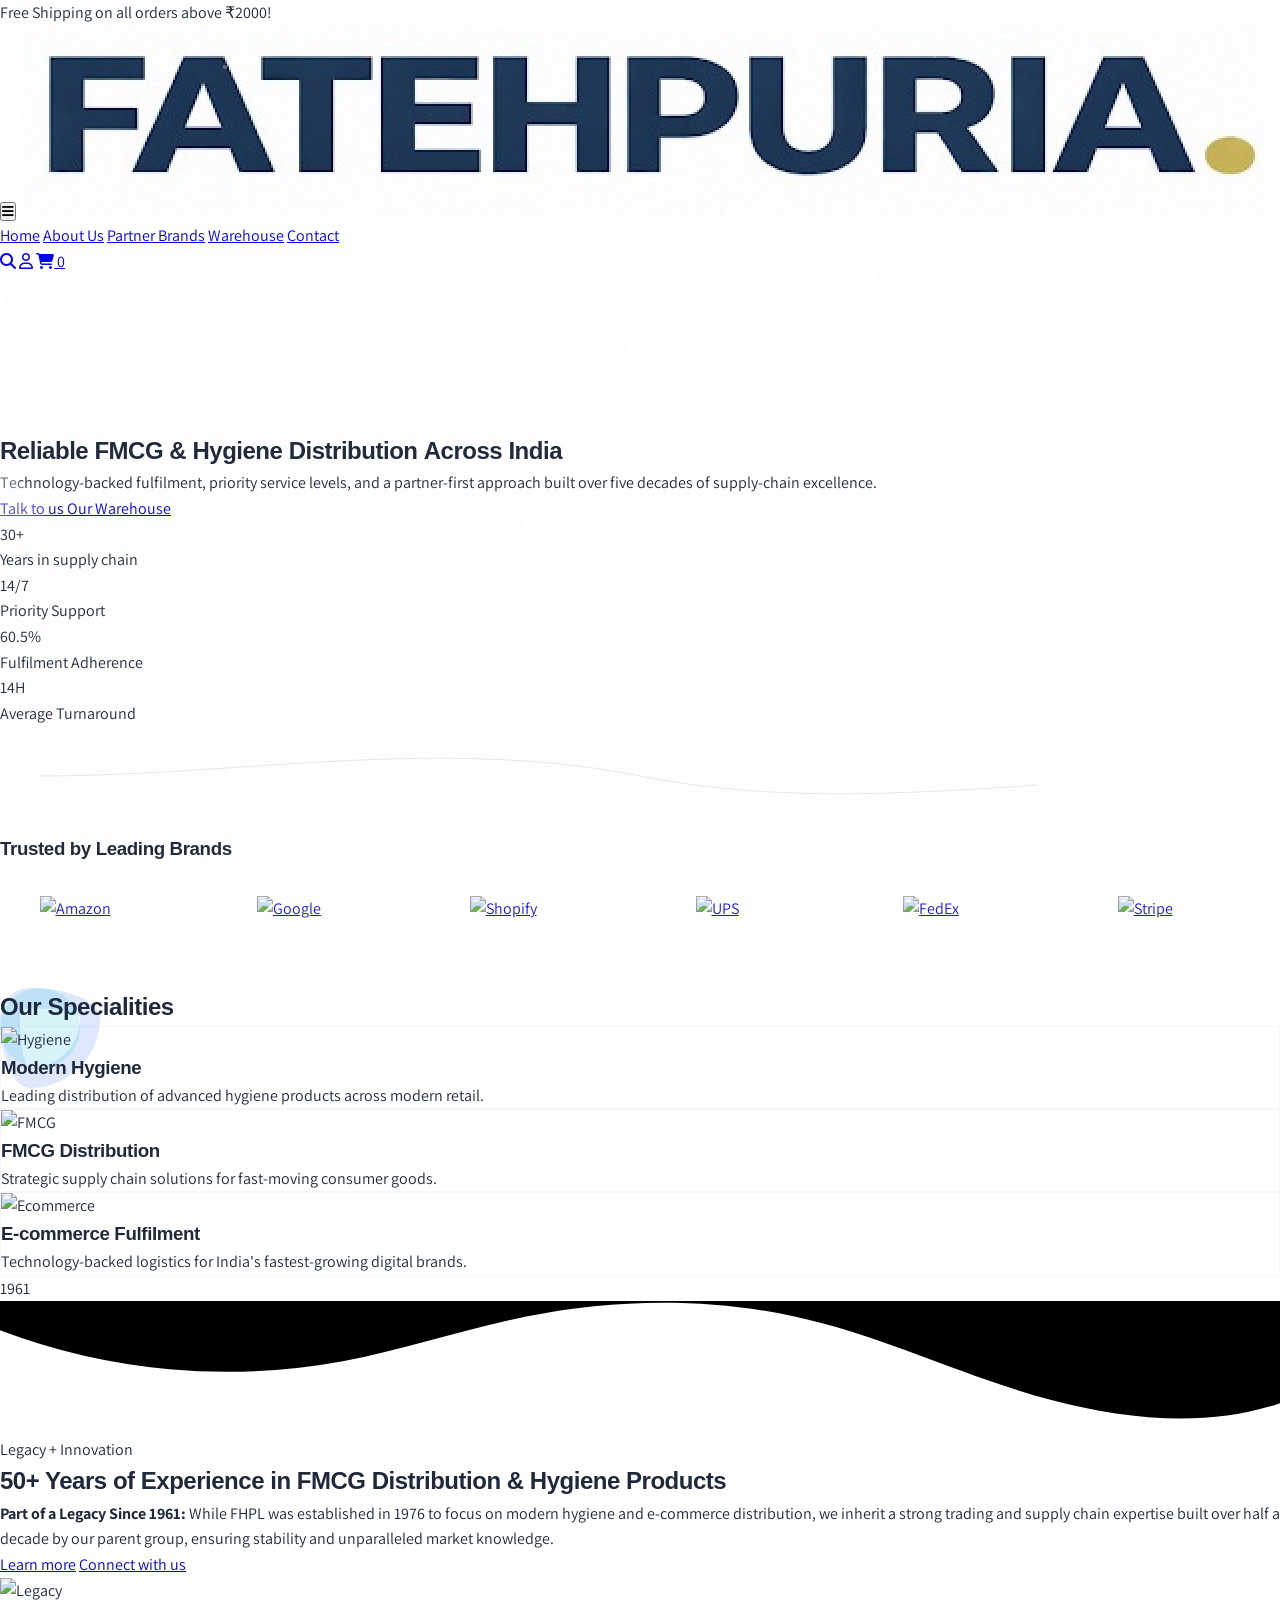
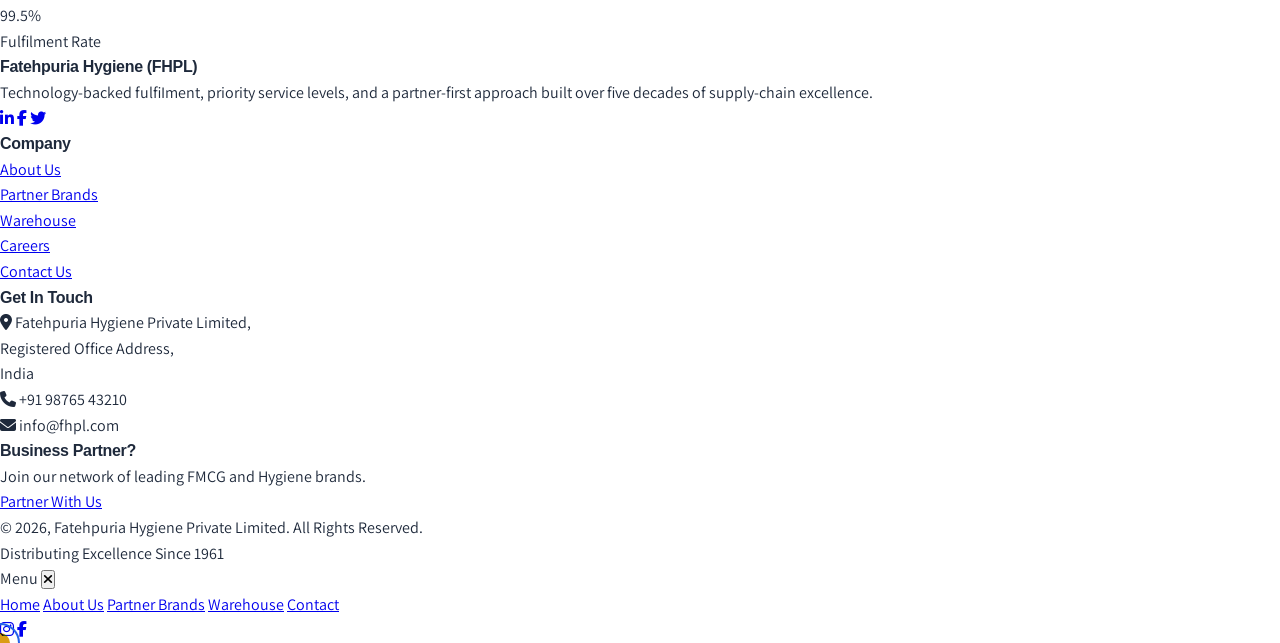
==== index.html @ 093f14c3 "Add files via upload" ====
<!DOCTYPE html>
<html lang="en">
<head>
    <meta charset="UTF-8">
    <meta name="viewport" content="width=device-width, initial-scale=1.0">
    <title>Fatehpuria - Reliable FMCG & Hygiene Distribution</title>
    <!-- Tailwind CSS -->
    <script src="https://cdn.tailwindcss.com"></script>
    <!-- Font Awesome -->
    <link rel="stylesheet" href="https://cdnjs.cloudflare.com/ajax/libs/font-awesome/6.5.0/css/all.min.css">
    <!-- Google Fonts: Assistant -->
    <link href="https://fonts.googleapis.com/css2?family=Assistant:wght@300;400;600;700&display=swap" rel="stylesheet">
    <!-- AOS Animation Library -->
    <link href="https://unpkg.com/aos@2.3.1/dist/aos.css" rel="stylesheet">
    <!-- Custom CSS -->
    <link rel="stylesheet" href="style.css">
    <style>
        body {
            font-family: 'Assistant', sans-serif;
        }
        .header-transparent {
            background: transparent;
            transition: background 0.3s ease;
        }
        .header-sticky {
            background: #ffffff;
            box-shadow: 0 2px 10px rgba(0,0,0,0.1);
        }
        .hero-section {
            height: 80vh;
            background-size: cover;
            background-position: center;
        }
        /* Custom Animations */
        @keyframes float {
            0% { transform: translateY(0px); }
            50% { transform: translateY(-20px); }
            100% { transform: translateY(0px); }
        }
        .animate-float {
            animation: float 6s ease-in-out infinite;
        }
        .animate-float-delayed {
            animation: float 8s ease-in-out infinite;
            animation-delay: 2s;
        }
        .shape-blob {
            background: rgba(18, 18, 18, 0.03);
            border-radius: 30% 70% 70% 30% / 30% 30% 70% 70%;
            position: absolute;
            z-index: -1;
        }
    </style>
</head>
<body class="bg-white text-[#121212]">
    <div class="noise-overlay"></div>

    <!-- Announcement Bar -->
    <div class="bg-[#121212] text-white text-center py-2 text-xs uppercase tracking-[.2em] font-light">
        Free Shipping on all orders above ₹2000!
    </div>

    <!-- Header -->
    <header class="sticky top-0 z-50 bg-white border-b border-[rgba(18,18,18,0.08)]">
        <div class="container mx-auto px-4 lg:px-12 py-5 flex items-center justify-between">
            <!-- Mobile Menu Toggle -->
            <button class="lg:hidden text-2xl" id="menu-btn" aria-label="Open Menu">
                <i class="fa-solid fa-bars"></i>
            </button>

            <!-- Logo -->
            <a href="index.html" class="flex items-center">
                <img src="logo.png" alt="Fatehpuria" class="h-8 md:h-10 w-auto object-contain">
            </a>

            <!-- Navigation Links -->
            <nav class="hidden lg:flex space-x-10 text-[13px] font-normal uppercase tracking-[.1em]">
                <a href="index.html" class="hover:underline underline-offset-[6px] decoration-[1.5px]">Home</a>
                <a href="about.html" class="hover:underline underline-offset-[6px] decoration-[1.5px]">About Us</a>
                <a href="partners.html" class="hover:underline underline-offset-[6px] decoration-[1.5px]">Partner Brands</a>
                <a href="warehouse.html" class="hover:underline underline-offset-[6px] decoration-[1.5px]">Warehouse</a>
                <a href="contact.html" class="hover:underline underline-offset-[6px] decoration-[1.5px]">Contact</a>
            </nav>

            <!-- Icons -->
            <div class="flex items-center space-x-8 text-xl">
                <a href="#" class="hover:scale-110 transition-transform"><i class="fa-solid fa-magnifying-glass text-lg"></i></a>
                <a href="login.html" class="hidden sm:block hover:scale-110 transition-transform"><i class="fa-regular fa-user text-lg"></i></a>
                <a href="cart.html" class="hover:scale-110 transition-transform relative">
                    <i class="fa-solid fa-cart-shopping text-lg"></i>
                    <span class="absolute -top-2.5 -right-2.5 bg-[#121212] text-white text-[9px] font-bold rounded-full w-4 h-4 flex items-center justify-center">0</span>
                </a>
            </div>
        </div>
    </header>

    <!-- Hero Slider with Video Background -->
    <section class="relative overflow-hidden h-[75vh]">
        <div class="particles-container"></div>
        <!-- Decorative Background Grid -->
        <div class="absolute inset-0 bg-grid-animate opacity-10 z-[1]"></div>
        <!-- Decorative Background Shapes -->
        <div class="shape-blob w-[400px] h-[400px] -top-20 -left-20 animate-float opacity-50"></div>
        <div class="shape-blob w-[300px] h-[300px] bottom-10 right-10 animate-float-delayed opacity-30"></div>
        
        <video autoplay muted loop playsinline class="absolute inset-0 w-full h-full object-cover z-0" poster="https://images.unsplash.com/photo-1586528116311-ad8dd3c8310d?q=80&w=2070&auto=format&fit=crop">
            <source src="https://v1.mixkit.co/videos/download/mixkit-shipping-containers-at-a-port-terminal-16013-large.mp4" type="video/mp4">
            <source src="https://assets.mixkit.co/videos/preview/mixkit-shipping-containers-at-a-port-terminal-16013-large.mp4" type="video/mp4">
            Your browser does not support the video tag.
        </video>
        <div class="relative flex items-center justify-center h-full bg-black bg-opacity-40 z-10">
            <div class="text-center text-white px-4 max-w-3xl">
                <h1 class="text-4xl md:text-6xl font-light mb-6 uppercase tracking-[.1em] leading-tight hero-title" data-aos="fade-up">Reliable FMCG & Hygiene Distribution Across India</h1>
                <p class="text-base md:text-lg mb-10 font-light tracking-[.05em] opacity-90" data-aos="fade-up" data-aos-delay="200">Technology-backed fulfilment, priority service levels, and a partner-first approach built over five decades of supply-chain excellence.</p>
                <div class="flex flex-col sm:flex-row justify-center space-y-4 sm:space-y-0 sm:space-x-6" data-aos="fade-up" data-aos-delay="400">
                    <a href="contact.html" class="inline-block bg-white text-[#121212] px-10 py-3.5 uppercase text-xs tracking-[.2em] font-medium hover:bg-[#121212] hover:text-white transition duration-500 shadow-sm btn-glint">
                        Talk to us
                    </a>
                    <a href="warehouse.html" class="inline-block border border-white text-white px-10 py-3.5 uppercase text-xs tracking-[.2em] font-medium hover:bg-white hover:text-[#121212] transition duration-500 shadow-sm btn-glint">
                        Our Warehouse
                    </a>
                </div>
            </div>
        </div>
        <!-- Scroll Down Mouse Animation -->
        <div class="absolute bottom-10 left-1/2 -translate-x-1/2 z-10 hidden md:block">
            <div class="w-6 h-10 border-2 border-white rounded-full flex justify-center p-1">
                <div class="w-1 h-2 bg-white rounded-full animate-bounce"></div>
            </div>
        </div>
    </section>

    <!-- Legacy Stats -->
    <section class="container mx-auto px-4 lg:px-12 py-20 bg-white relative overflow-hidden stats-container">
        <div class="grid grid-cols-2 lg:grid-cols-4 gap-8 text-center">
            <div class="space-y-2" data-aos="fade-up">
                <div class="text-4xl font-light text-[#121212] stat-number" data-target="50" data-suffix="+">0+</div>
                <div class="text-[11px] uppercase tracking-[.2em] text-gray-500">Years in supply chain</div>
            </div>
            <div class="space-y-2" data-aos="fade-up" data-aos-delay="100">
                <div class="text-4xl font-light text-[#121212] stat-number" data-target="24" data-suffix="/7">0/7</div>
                <div class="text-[11px] uppercase tracking-[.2em] text-gray-500">Priority Support</div>
            </div>
            <div class="space-y-2" data-aos="fade-up" data-aos-delay="200">
                <div class="text-4xl font-light text-[#121212] stat-number" data-target="99.5" data-suffix="%">0%</div>
                <div class="text-[11px] uppercase tracking-[.2em] text-gray-500">Fulfilment Adherence</div>
            </div>
            <div class="space-y-2" data-aos="fade-up" data-aos-delay="300">
                <div class="text-4xl font-light text-[#121212] stat-number" data-target="24" data-suffix="H">0H</div>
                <div class="text-[11px] uppercase tracking-[.2em] text-gray-500">Average Turnaround</div>
            </div>
        </div>
    </section>

    <!-- Decorative Drawing Line -->
    <div class="container mx-auto px-4 lg:px-12 -my-10 relative z-10 hidden lg:block">
        <svg width="100%" height="100" viewBox="0 0 1200 100" fill="none" xmlns="http://www.w3.org/2000/svg">
            <path class="drawing-line" d="M0 50C200 50 400 10 600 50C800 90 1000 50 1200 50" stroke="#121212" stroke-width="0.5" opacity="0.2"/>
        </svg>
    </div>

    <!-- Partner Brands Marquee -->
    <section class="py-12 bg-[#fafafa] border-y border-[rgba(18,18,18,0.05)] overflow-hidden">
        <div class="container mx-auto px-4 mb-8 text-center">
            <h3 class="text-[10px] uppercase tracking-[.4em] text-gray-400 font-semibold">Trusted by Leading Brands</h3>
        </div>
        <div class="marquee-container">
            <div class="marquee-content">
                <!-- Logos for seamless loop -->
                <a href="partners.html" class="marquee-item"><img src="https://www.vectorlogo.zone/logos/amazon/amazon-ar21.svg" alt="Amazon"></a>
                <a href="partners.html" class="marquee-item"><img src="https://www.vectorlogo.zone/logos/google/google-ar21.svg" alt="Google"></a>
                <a href="partners.html" class="marquee-item"><img src="https://www.vectorlogo.zone/logos/shopify/shopify-ar21.svg" alt="Shopify"></a>
                <a href="partners.html" class="marquee-item"><img src="https://www.vectorlogo.zone/logos/ups/ups-ar21.svg" alt="UPS"></a>
                <a href="partners.html" class="marquee-item"><img src="https://www.vectorlogo.zone/logos/fedex/fedex-ar21.svg" alt="FedEx"></a>
                <a href="partners.html" class="marquee-item"><img src="https://www.vectorlogo.zone/logos/stripe/stripe-ar21.svg" alt="Stripe"></a>
                <a href="partners.html" class="marquee-item"><img src="https://www.vectorlogo.zone/logos/apple/apple-ar21.svg" alt="Apple"></a>
                
                <!-- Duplicate set for seamless loop -->
                <a href="partners.html" class="marquee-item"><img src="https://www.vectorlogo.zone/logos/amazon/amazon-ar21.svg" alt="Amazon"></a>
                <a href="partners.html" class="marquee-item"><img src="https://www.vectorlogo.zone/logos/google/google-ar21.svg" alt="Google"></a>
                <a href="partners.html" class="marquee-item"><img src="https://www.vectorlogo.zone/logos/shopify/shopify-ar21.svg" alt="Shopify"></a>
                <a href="partners.html" class="marquee-item"><img src="https://www.vectorlogo.zone/logos/ups/ups-ar21.svg" alt="UPS"></a>
                <a href="partners.html" class="marquee-item"><img src="https://www.vectorlogo.zone/logos/fedex/fedex-ar21.svg" alt="FedEx"></a>
                <a href="partners.html" class="marquee-item"><img src="https://www.vectorlogo.zone/logos/stripe/stripe-ar21.svg" alt="Stripe"></a>
                <a href="partners.html" class="marquee-item"><img src="https://www.vectorlogo.zone/logos/apple/apple-ar21.svg" alt="Apple"></a>
            </div>
        </div>
    </section>


    <!-- Core Specialities -->
    <section class="container mx-auto px-4 lg:px-12 py-20 border-t border-[rgba(18,18,18,0.05)] relative">
        <div class="shape-blob w-[200px] h-[200px] top-1/2 -right-10 animate-float opacity-20"></div>
        <div class="floating-shape shape-1 top-10 left-10 opacity-10"></div>
        <div class="floating-shape shape-2 bottom-20 right-20 opacity-10"></div>
        <div class="flex items-end justify-between mb-12" data-aos="fade-right">
            <div>
                <h2 class="text-2xl font-light uppercase tracking-[.15em]">Our Specialities</h2>
                <div class="h-0.5 w-12 bg-[#121212] mt-3"></div>
            </div>
        </div>
        <div class="grid grid-cols-1 md:grid-cols-3 gap-10">
            <div class="group relative overflow-hidden aspect-[4/5] bg-gray-100 hover-card tilt-card" data-aos="zoom-in">
                <div class="reveal-overlay"></div>
                <img src="https://images.unsplash.com/photo-1586528116311-ad8dd3c8310d?q=80&w=2070&auto=format&fit=crop" alt="Hygiene" class="object-cover w-full h-full transition duration-700 group-hover:scale-110 parallax-img" data-reveal>
                <div class="absolute inset-0 bg-black bg-opacity-20 flex flex-col justify-end p-8 text-white">
                    <h3 class="text-xl uppercase tracking-widest font-light mb-2">Modern Hygiene</h3>
                    <p class="text-xs opacity-80 tracking-wide">Leading distribution of advanced hygiene products across modern retail.</p>
                </div>
            </div>
            <!-- Speciality 2 -->
            <div class="group relative overflow-hidden aspect-[4/5] bg-gray-100 hover-card tilt-card" data-aos="zoom-in" data-aos-delay="100">
                <div class="reveal-overlay"></div>
                <img src="https://images.unsplash.com/photo-1578575437130-527eed3abbec?q=80&w=2070&auto=format&fit=crop" alt="FMCG" class="object-cover w-full h-full transition duration-700 group-hover:scale-110 parallax-img" data-reveal>
                <div class="absolute inset-0 bg-black bg-opacity-20 flex flex-col justify-end p-8 text-white">
                    <h3 class="text-xl uppercase tracking-widest font-light mb-2">FMCG Distribution</h3>
                    <p class="text-xs opacity-80 tracking-wide">Strategic supply chain solutions for fast-moving consumer goods.</p>
                </div>
            </div>
            <!-- Speciality 3 -->
            <div class="group relative overflow-hidden aspect-[4/5] bg-gray-100 hover-card tilt-card" data-aos="zoom-in" data-aos-delay="200">
                <div class="reveal-overlay"></div>
                <img src="https://images.unsplash.com/photo-1553413077-190dd305871c?q=80&w=1935&auto=format&fit=crop" alt="Ecommerce" class="object-cover w-full h-full transition duration-700 group-hover:scale-110 parallax-img" data-reveal>
                <div class="absolute inset-0 bg-black bg-opacity-20 flex flex-col justify-end p-8 text-white">
                    <h3 class="text-xl uppercase tracking-widest font-light mb-2">E-commerce FulfiIment</h3>
                    <p class="text-xs opacity-80 tracking-wide">Technology-backed logistics for India's fastest-growing digital brands.</p>
                </div>
            </div>
        </div>
    </section>

    <!-- Legacy & Experience -->
    <section class="bg-white py-20 border-t border-[rgba(18,18,18,0.05)] relative overflow-hidden">
        <div class="absolute top-1/2 left-1/2 -translate-x-1/2 -translate-y-1/2 text-[20vw] font-bold text-gray-100 opacity-20 pointer-events-none select-none z-0 tracking-tighter" data-aos="fade-up">1961</div>
        <div class="absolute top-0 left-0 w-full overflow-hidden leading-none z-0 opacity-[0.03]">
            <svg data-name="Layer 1" xmlns="http://www.w3.org/2000/svg" viewBox="0 0 1200 120" preserveAspectRatio="none" class="relative block w-[calc(100%+1.3px)] h-[150px]">
                <path d="M321.39,56.44c58-10.79,114.16-30.13,172-41.86,82.39-16.72,168.19-17.73,250.45-.39C823.78,31,906.67,72,985.66,92.83c70.05,18.48,146.53,26.09,214.34,3V0H0V27.35A600.21,600.21,0,0,0,321.39,56.44Z" class="fill-[#121212]"></path>
            </svg>
        </div>
        <div class="shape-blob w-[500px] h-[500px] -bottom-24 -left-24 animate-float-delayed opacity-40"></div>
        <div class="container mx-auto px-4 lg:px-12 grid grid-cols-1 lg:grid-cols-2 gap-16 items-center">
            <div data-aos="fade-right">
                <p class="text-xs uppercase tracking-[.3em] text-gray-500 mb-4">Legacy + Innovation</p>
                <h2 class="text-3xl md:text-4xl font-light uppercase tracking-[.1em] mb-8 leading-tight text-[#121212]">50+ Years of Experience in FMCG Distribution & Hygiene Products</h2>
                <p class="text-[15px] text-gray-600 leading-relaxed mb-10 tracking-wide">
                    <strong>Part of a Legacy Since 1961:</strong> While FHPL was established in 1976 to focus on modern hygiene and e-commerce distribution, we inherit a strong trading and supply chain expertise built over half a decade by our parent group, ensuring stability and unparalleled market knowledge.
                </p>
                <div class="flex space-x-8">
                    <a href="about.html" class="text-sm uppercase tracking-[.2em] font-medium border-b border-[#121212] pb-1 hover:opacity-70 transition">Learn more</a>
                    <a href="contact.html" class="text-sm uppercase tracking-[.2em] font-medium border-b border-[#121212] pb-1 hover:opacity-70 transition">Connect with us</a>
                </div>
            </div>
            <div class="relative" data-aos="fade-left">
                <div class="reveal-overlay"></div>
                <img src="https://images.unsplash.com/photo-1587293852726-70cdb56c2866?q=80&w=2072&auto=format&fit=crop" alt="Legacy" class="w-full h-auto shadow-2xl" data-reveal>
                <div class="absolute -bottom-8 -right-8 bg-[#121212] text-white p-10 hidden md:block" data-aos="zoom-in" data-aos-delay="400">
                    <div class="text-3xl font-light mb-1">99.5%</div>
                    <div class="text-[10px] uppercase tracking-widest opacity-70">Fulfilment Rate</div>
                </div>
            </div>
        </div>
    </section>

    <!-- Footer -->
    <footer class="bg-white pt-20 pb-10 relative overflow-hidden">
        <div class="absolute -bottom-20 -right-20 w-96 h-96 bg-gray-50 rounded-full opacity-50 z-0 rotate-slow"></div>
        <div class="container mx-auto px-4 lg:px-12 grid grid-cols-1 md:grid-cols-2 lg:grid-cols-4 gap-16 relative z-10">
            <!-- About -->
            <div class="space-y-6">
                <h4 class="text-[13px] font-semibold uppercase tracking-[.2em] mb-8">Fatehpuria Hygiene (FHPL)</h4>
                <p class="text-[13px] text-gray-600 leading-relaxed tracking-wide">
                    Technology-backed fulfiIment, priority service levels, and a partner-first approach built over five decades of supply-chain excellence.
                </p>
                <div class="flex space-x-6 text-xl text-[#121212]">
                    <a href="#" class="hover:opacity-70 transition"><i class="fa-brands fa-linkedin-in"></i></a>
                    <a href="#" class="hover:opacity-70 transition"><i class="fa-brands fa-facebook-f"></i></a>
                    <a href="#" class="hover:opacity-70 transition"><i class="fa-brands fa-twitter"></i></a>
                </div>
            </div>
            <!-- Quick Links -->
            <div>
                <h4 class="text-[13px] font-semibold uppercase tracking-[.2em] mb-8">Company</h4>
                <ul class="text-[13px] text-gray-600 space-y-4 tracking-wide">
                    <li><a href="about.html" class="hover:underline underline-offset-4 decoration-1">About Us</a></li>
                    <li><a href="partners.html" class="hover:underline underline-offset-4 decoration-1">Partner Brands</a></li>
                    <li><a href="warehouse.html" class="hover:underline underline-offset-4 decoration-1">Warehouse</a></li>
                    <li><a href="careers.html" class="hover:underline underline-offset-4 decoration-1">Careers</a></li>
                    <li><a href="contact.html" class="hover:underline underline-offset-4 decoration-1">Contact Us</a></li>
                </ul>
            </div>
            <!-- Customer Service -->
            <div>
                <h4 class="text-[13px] font-semibold uppercase tracking-[.2em] mb-8">Get In Touch</h4>
                <ul class="text-[13px] text-gray-600 space-y-4 tracking-wide">
                    <li class="flex items-start space-x-3">
                        <i class="fa-solid fa-location-dot mt-1"></i>
                        <span>Fatehpuria Hygiene Private Limited,<br>Registered Office Address,<br>India</span>
                    </li>
                    <li class="flex items-center space-x-3">
                        <i class="fa-solid fa-phone"></i>
                        <span>+91 98765 43210</span>
                    </li>
                    <li class="flex items-center space-x-3">
                        <i class="fa-solid fa-envelope"></i>
                        <span>info@fhpl.com</span>
                    </li>
                </ul>
            </div>
            <!-- Newsletter -->
            <div class="space-y-6">
                <h4 class="text-[13px] font-semibold uppercase tracking-[.2em] mb-8">Business Partner?</h4>
                <p class="text-[13px] text-gray-600 tracking-wide">Join our network of leading FMCG and Hygiene brands.</p>
                <a href="contact.html" class="inline-block border border-[#121212] text-[#121212] px-8 py-2.5 uppercase text-[10px] tracking-[.2em] font-medium hover:bg-[#121212] hover:text-white transition duration-500">
                    Partner With Us
                </a>
            </div>
        </div>
        <div class="container mx-auto px-4 lg:px-12 mt-24 pt-8 border-t border-[rgba(18,18,18,0.08)] flex flex-col md:flex-row justify-between items-center text-[11px] text-gray-500 uppercase tracking-[.15em]">
            <p>&copy; 2026, Fatehpuria Hygiene Private Limited. All Rights Reserved.</p>
            <div class="mt-4 md:mt-0 flex space-x-4">
                <p>Distributing Excellence Since 1961</p>
            </div>
        </div>
    </footer>

    <!-- Mobile Menu Drawer (Hidden by default) -->
    <div id="mobile-menu" class="fixed inset-0 bg-black bg-opacity-50 z-[60] hidden transition-opacity duration-300">
        <div class="bg-white w-4/5 h-full p-8 space-y-8 transform -translate-x-full transition-transform duration-300">
            <div class="flex justify-between items-center">
                <span class="text-xl font-bold uppercase">Menu</span>
                <button id="close-menu" aria-label="Close Menu"><i class="fa-solid fa-xmark text-2xl"></i></button>
            </div>
            <nav class="flex flex-col space-y-6 text-sm uppercase tracking-widest">
                <a href="index.html" class="border-b border-gray-100 pb-2">Home</a>
                <a href="about.html" class="border-b border-gray-100 pb-2">About Us</a>
                <a href="partners.html" class="border-b border-gray-100 pb-2">Partner Brands</a>
                <a href="warehouse.html" class="border-b border-gray-100 pb-2">Warehouse</a>
                <a href="contact.html" class="border-b border-gray-100 pb-2">Contact</a>
            </nav>
            <div class="pt-8 flex space-x-6 text-xl text-[#121212]">
                <a href="#"><i class="fa-brands fa-instagram"></i></a>
                <a href="#"><i class="fa-brands fa-facebook-f"></i></a>
            </div>
        </div>
    </div>

    <script src="https://unpkg.com/aos@2.3.1/dist/aos.js"></script>
    <script src="script.js"></script>
</body>
</html>
---- style.css ----
/* Global Styles & Animations for Fatehpuria - Corporate Level */
:root {
    --primary: #2563eb;
    --primary-dark: #1d4ed8;
    --primary-light: #60a5fa;
    --secondary: #06b6d4;
    --accent: #f43f5e;
    --bg-dark: #0f172a;
    --text-main: #1e293b;
    --text-muted: #64748b;
    --glass-bg: rgba(255, 255, 255, 0.7);
    --glass-border: rgba(255, 255, 255, 0.2);
    --gradient-primary: linear-gradient(135deg, #1e40af 0%, #3b82f6 100%);
    --gradient-corporate: linear-gradient(135deg, #0f172a 0%, #1e293b 100%);
}

* {
    margin: 0;
    padding: 0;
    box-sizing: border-box;
    cursor: none; /* Custom cursor will be added via JS */
}

body {
    font-family: 'Inter', sans-serif;
    color: var(--text-main);
    overflow-x: hidden;
    background-color: #ffffff;
    line-height: 1.6;
}

h1, h2, h3, h4, .font-heading {
    font-family: 'Manrope', sans-serif;
    font-weight: 700;
    letter-spacing: -0.02em;
}

/* Custom Cursor */
#custom-cursor {
    width: 20px;
    height: 20px;
    background: var(--primary);
    border-radius: 50%;
    position: fixed;
    pointer-events: none;
    z-index: 9999;
    transition: transform 0.1s ease, background 0.3s ease;
    mix-blend-mode: difference;
}

#custom-cursor-outline {
    width: 40px;
    height: 40px;
    border: 2px solid var(--primary);
    border-radius: 50%;
    position: fixed;
    pointer-events: none;
    z-index: 9998;
    transition: transform 0.15s ease, border-color 0.3s ease;
}

/* Text Selection */
::selection {
    background-color: var(--primary);
    color: white;
}

/* Glassmorphism */
.glass {
    background: var(--glass-bg);
    backdrop-filter: blur(12px);
    -webkit-backdrop-filter: blur(12px);
    border: 1px solid var(--glass-border);
}

.glass-dark {
    background: rgba(15, 23, 42, 0.8);
    backdrop-filter: blur(16px);
    -webkit-backdrop-filter: blur(16px);
    border: 1px solid rgba(255, 255, 255, 0.1);
}

/* Custom Animations */
@keyframes float {
    0%, 100% { transform: translateY(0) rotate(0deg); }
    50% { transform: translateY(-20px) rotate(2deg); }
}

@keyframes revealText {
    from { clip-path: inset(0 100% 0 0); }
    to { clip-path: inset(0 0 0 0); }
}

@keyframes fadeInUp {
    from { opacity: 0; transform: translateY(30px); }
    to { opacity: 1; transform: translateY(0); }
}

.animate-float {
    animation: float 8s ease-in-out infinite;
}

.reveal-text {
    animation: revealText 1.2s cubic-bezier(0.77, 0, 0.175, 1) forwards;
}

.fade-in-up {
    animation: fadeInUp 1s cubic-bezier(0.23, 1, 0.32, 1) forwards;
}

/* Shapes & Blobs - Refined */
.blob {
    position: absolute;
    filter: blur(100px);
    opacity: 0.12;
    border-radius: 50%;
    z-index: -1;
    pointer-events: none;
}

/* Button Enhancements - Corporate Level */
.btn-corporate {
    background: var(--gradient-primary);
    color: white;
    padding: 0.85rem 2rem;
    border-radius: 9999px;
    font-weight: 700;
    font-size: 0.875rem;
    text-transform: uppercase;
    letter-spacing: 0.1em;
    transition: all 0.5s cubic-bezier(0.19, 1, 0.22, 1);
    display: inline-flex;
    align-items: center;
    justify-content: center;
    border: none;
    position: relative;
    overflow: hidden;
    box-shadow: 0 10px 30px -10px rgba(37, 99, 235, 0.5);
}

.btn-corporate::after {
    content: '';
    position: absolute;
    top: 0;
    left: -100%;
    width: 100%;
    height: 100%;
    background: linear-gradient(90deg, transparent, rgba(255, 255, 255, 0.2), transparent);
    transition: 0.5s;
}

.btn-corporate:hover {
    transform: translateY(-5px);
    box-shadow: 0 20px 40px -15px rgba(37, 99, 235, 0.6);
}

.btn-corporate:hover::after {
    left: 100%;
}

/* Card Hover Effects */
.hover-card {
    transition: all 0.6s cubic-bezier(0.165, 0.84, 0.44, 1);
    border: 1px solid rgba(0, 0, 0, 0.03);
}

.hover-card:hover {
    transform: translateY(-12px) scale(1.02);
    box-shadow: 0 30px 60px -12px rgba(0, 0, 0, 0.08);
    border-color: rgba(37, 99, 235, 0.1);
}

/* Text Gradient */
.text-gradient {
    background: var(--gradient-primary);
    -webkit-background-clip: text;
    -webkit-text-fill-color: transparent;
    background-clip: text;
}

/* Background Patterns */
.bg-dot-pattern {
    background-image: radial-gradient(#e2e8f0 1px, transparent 1px);
    background-size: 24px 24px;
}

.bg-grid-pattern {
    background-image: linear-gradient(to right, #f1f5f9 1px, transparent 1px),
                      linear-gradient(to bottom, #f1f5f9 1px, transparent 1px);
    background-size: 40px 40px;
}

/* Section Header Styles */
.section-tag {
    font-size: 0.75rem;
    font-weight: 800;
    text-transform: uppercase;
    letter-spacing: 0.4em;
    color: var(--primary);
    margin-bottom: 1rem;
    display: block;
}

/* Scroll Progress Bar */
#scroll-progress {
    position: fixed;
    top: 0;
    left: 0;
    width: 0%;
    height: 4px;
    background: var(--gradient-primary);
    z-index: 9999;
}

/* Smooth Image Loading - Simplified to ensure visibility */
img {
    transition: transform 0.3s ease;
}


/* Hero Text Animation Classes */
.hero-title span {
    display: inline-block;
    opacity: 0;
    transform: translateY(30px);
    transition: all 0.8s cubic-bezier(0.23, 1, 0.32, 1);
}

.hero-title span.reveal {
    opacity: 1;
    transform: translateY(0);
}

/* Magnetic Button Base Style */
.magnetic-btn {
    transition: transform 0.3s cubic-bezier(0.23, 1, 0.32, 1);
}

/* Background Animated Pattern */
.bg-grid-animate {
    background-image: linear-gradient(to right, #f1f5f9 1px, transparent 1px),
                      linear-gradient(to bottom, #f1f5f9 1px, transparent 1px);
    background-size: 50px 50px;
    animation: moveGrid 20s linear infinite;
}

@keyframes moveGrid {
    from { background-position: 0 0; }
    to { background-position: 50px 50px; }
}

/* Marquee Animation */
@keyframes scroll {
    0% { transform: translateX(0); }
    100% { transform: translateX(-50%); }
}

.marquee-container {
    overflow: hidden;
    white-space: nowrap;
    position: relative;
    padding: 2rem 0;
}

.marquee-content {
    display: inline-flex;
    animation: scroll 45s linear infinite;
    gap: 4rem;
}

.marquee-item {
    flex-shrink: 0;
    display: flex;
    align-items: center;
    justify-content: center;
    min-width: 150px; /* Ensure space for logos */
}

.marquee-item img {
    height: 60px;
    width: auto;
    max-width: 160px;
    display: block;
    opacity: 0.9;
    transition: all 0.3s ease;
}

.marquee-item:hover img {
    opacity: 1;
    transform: scale(1.1);
}

/* Tilt Effect Placeholder (Logic in JS) */
.tilt-card {
    transform-style: preserve-3d;
    perspective: 1000px;
}

/* Floating Shapes */
.floating-shape {
    position: absolute;
    z-index: 0;
    pointer-events: none;
    opacity: 0.15;
}

.shape-1 { width: 100px; height: 100px; border: 20px solid var(--primary); border-radius: 30% 70% 70% 30% / 30% 30% 70% 70%; animation: float 10s infinite alternate; }
.shape-2 { width: 80px; height: 80px; background: var(--secondary); border-radius: 50%; animation: float 15s infinite alternate-reverse; }
.shape-3 { width: 120px; height: 120px; border: 2px solid var(--accent); animation: float 12s infinite linear; }


/* Image Reveal Effect */
img[data-reveal] {
    opacity: 0;
    transform: scale(1.1);
    transition: all 1.5s cubic-bezier(0.165, 0.84, 0.44, 1);
}

img[data-reveal].loaded {
    opacity: 1;
    transform: scale(1);
}

.reveal-overlay {
    position: absolute;
    top: 0;
    left: 0;
    width: 100%;
    height: 100%;
    background: #121212;
    transform: scaleX(1);
    transform-origin: left;
    transition: transform 1.2s cubic-bezier(0.77, 0, 0.175, 1);
    z-index: 2;
}

.reveal-overlay.loaded {
    transform: scaleX(0);
    transform-origin: right;
}

/* Background Animated Shapes */
.shape-graphic {
    position: absolute;
    z-index: -1;
    opacity: 0.05;
    pointer-events: none;
}

@keyframes slowRotate {
    from { transform: rotate(0deg); }
    to { transform: rotate(360deg); }
}

.rotate-slow {
    animation: slowRotate 30s linear infinite;
}

/* Custom Underline Animation */
.nav-link {
    position: relative;
}

.nav-link::after {
    content: '';
    position: absolute;
    bottom: -4px;
    left: 0;
    width: 0;
    height: 1px;
    background: currentColor;
    transition: width 0.3s ease;
}

.nav-link:hover::after {
    width: 100%;
}

/* Character Reveal Animation */
.char {
    display: inline-block;
    opacity: 0;
    transform: translateY(10px);
    transition: all 0.4s cubic-bezier(0.23, 1, 0.32, 1);
}

.char.reveal {
    opacity: 1;
    transform: translateY(0);
}

/* Floating Particles (CSS Only) */
.particles-container {
    position: absolute;
    inset: 0;
    pointer-events: none;
    z-index: 0;
}

.particle {
    position: absolute;
    background: white;
    border-radius: 50%;
    opacity: 0.3;
    animation: floatParticle 10s infinite linear;
}

@keyframes floatParticle {
    0% { transform: translate(0, 0); opacity: 0; }
    10% { opacity: 0.3; }
    90% { opacity: 0.3; }
    100% { transform: translate(var(--tw-translate-x), var(--tw-translate-y)); opacity: 0; }
}

/* Image Parallax Style */
.parallax-img {
    transition: transform 0.1s ease-out;
}

/* Advanced Hover for Buttons */
.btn-animate-draw {
    position: relative;
    overflow: hidden;
}

.btn-animate-draw::before {
    content: '';
    position: absolute;
    inset: 0;
    border: 1px solid white;
    transform: scale(1.1);
    opacity: 0;
    transition: all 0.4s ease;
}

.btn-animate-draw:hover::before {
    transform: scale(1);
    opacity: 1;
}

/* Custom Scrollbar */
::-webkit-scrollbar {
    width: 6px;
}

::-webkit-scrollbar-track {
    background: #f1f1f1;
}

::-webkit-scrollbar-thumb {
    background: #121212;
    border-radius: 10px;
}

::-webkit-scrollbar-thumb:hover {
    background: #333;
}

/* Button Glint/Shimmer Effect */
.btn-glint {
    position: relative;
    overflow: hidden;
}

.btn-glint::after {
    content: '';
    position: absolute;
    top: -50%;
    left: -150%;
    width: 200%;
    height: 200%;
    background: linear-gradient(
        45deg,
        transparent,
        rgba(255, 255, 255, 0.3),
        transparent
    );
    transform: rotate(45deg);
    transition: all 0.6s ease;
    pointer-events: none;
}

.btn-glint:hover::after {
    left: 150%;
}

/* Noise Texture Overlay */
.noise-overlay {
    position: fixed;
    inset: 0;
    width: 100%;
    height: 100%;
    background-image: url("data:image/svg+xml,%3Csvg viewBox='0 0 200 200' xmlns='http://www.w3.org/2000/svg'%3E%3Cfilter id='noiseFilter'%3E%3CfeTurbulence type='fractalNoise' baseFrequency='0.65' numOctaves='3' stitchTiles='stitch'/%3E%3C/filter%3E%3Crect width='100%25' height='100%25' filter='url(%23noiseFilter)'/%3E%3C/svg%3E");
    opacity: 0.03;
    pointer-events: none;
    z-index: 9999;
}

/* SVG Line Drawing */
.drawing-line {
    stroke-dasharray: 1000;
    stroke-dashoffset: 1000;
    transition: stroke-dashoffset 2s ease-out;
}

.drawing-line.visible {
    stroke-dashoffset: 0;
}

/* Card Glare Effect */
.glare-container {
    position: absolute;
    inset: 0;
    overflow: hidden;
    pointer-events: none;
}

.glare {
    position: absolute;
    top: -50%;
    left: -50%;
    width: 200%;
    height: 200%;
    background: radial-gradient(circle at center, rgba(255, 255, 255, 0.15) 0%, transparent 70%);
    opacity: 0;
    transition: opacity 0.3s ease;
}

.hover-card:hover .glare {
    opacity: 1;
}

@media (max-width: 768px) {
    * {
        cursor: auto !important;
    }
    #custom-cursor, #custom-cursor-outline {
        display: none;
    }
}
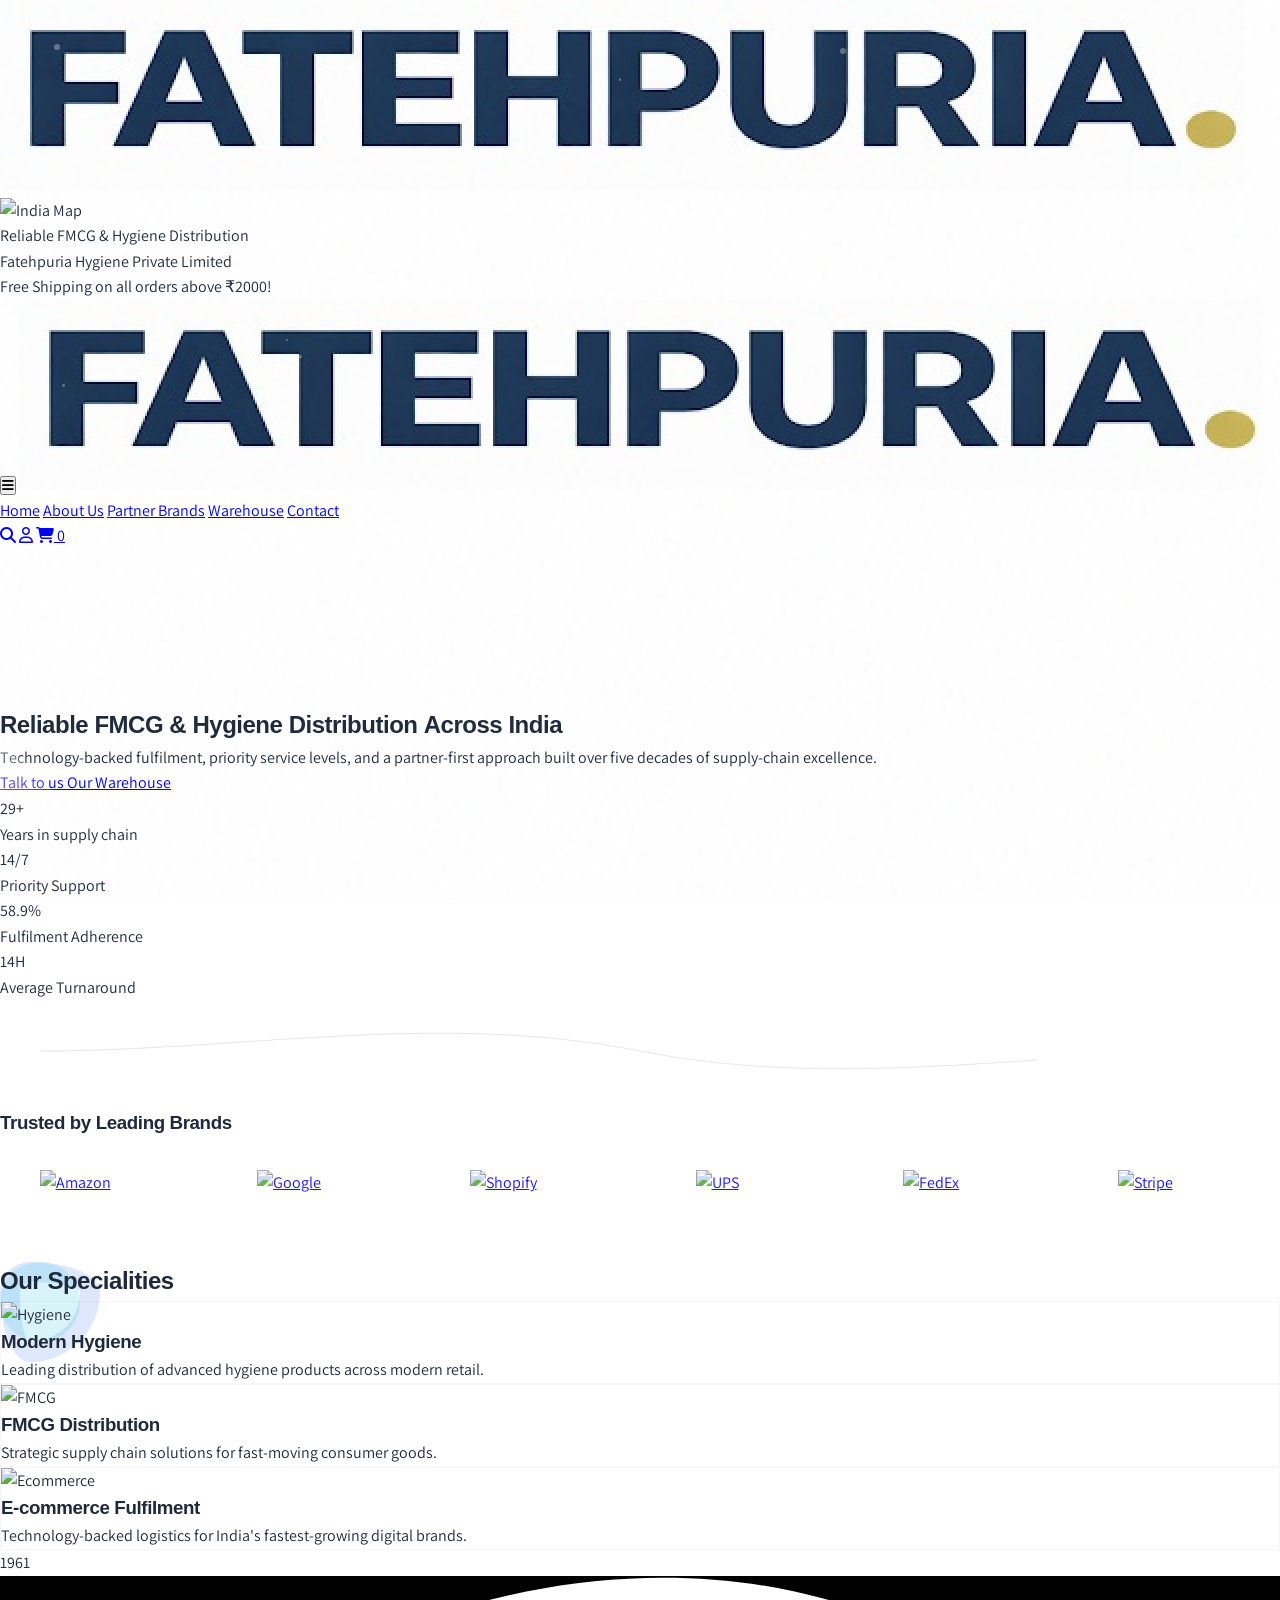
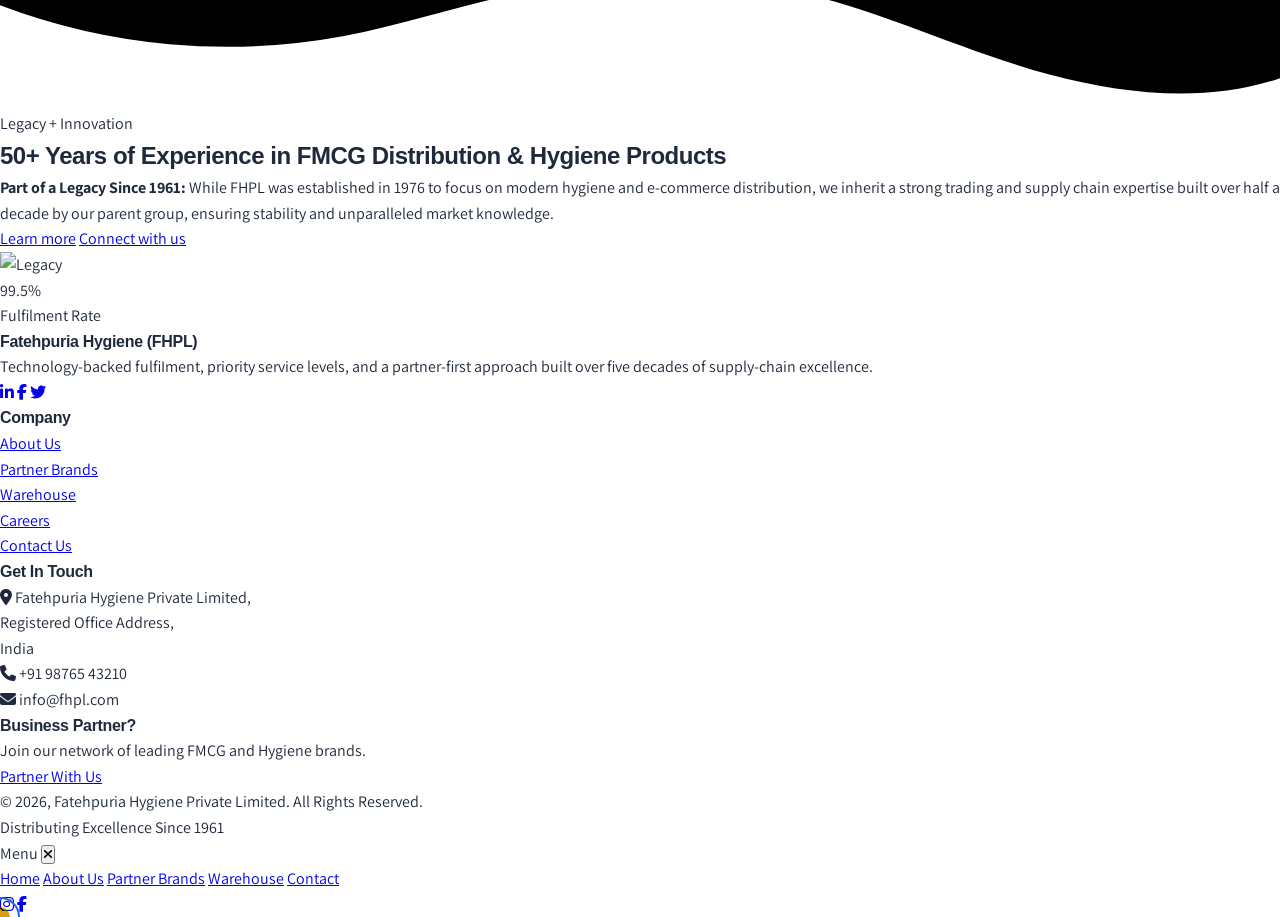
==== commit 961228bb: "Update index.html" ====
--- a/index.html
+++ b/index.html
@@ -53,6 +53,24 @@
     </style>
 </head>
 <body class="bg-white text-[#121212]">
+    <!-- Intro Animation Overlay -->
+    <div id="intro-overlay" class="fixed inset-0 z-[100] bg-white flex flex-col items-center justify-center overflow-hidden">
+        <div id="intro-logo-container" class="relative z-10 opacity-0 transform scale-90 transition-all duration-1000 ease-out">
+            <img src="logo.png" alt="Fatehpuria Logo" class="h-16 md:h-24 w-auto object-contain">
+        </div>
+        <div id="intro-map-container" class="absolute inset-0 flex items-center justify-center opacity-0 transition-opacity duration-1000">
+            <div class="relative w-full max-w-2xl px-4 flex justify-center">
+                <!-- New India Map Image -->
+                <img src="india_map.png" alt="India Map" class="w-full h-auto max-h-[70vh] object-contain">
+            </div>
+            
+            <div id="intro-text" class="absolute bottom-20 text-center opacity-0 transition-opacity duration-1000">
+                <p class="text-[10px] uppercase tracking-[.5em] text-gray-400">Reliable FMCG & Hygiene Distribution</p>
+                <p class="text-[12px] uppercase tracking-[.2em] mt-2 font-semibold">Fatehpuria Hygiene Private Limited</p>
+            </div>
+        </div>
+    </div>
+
     <div class="noise-overlay"></div>
 
     <!-- Announcement Bar -->
